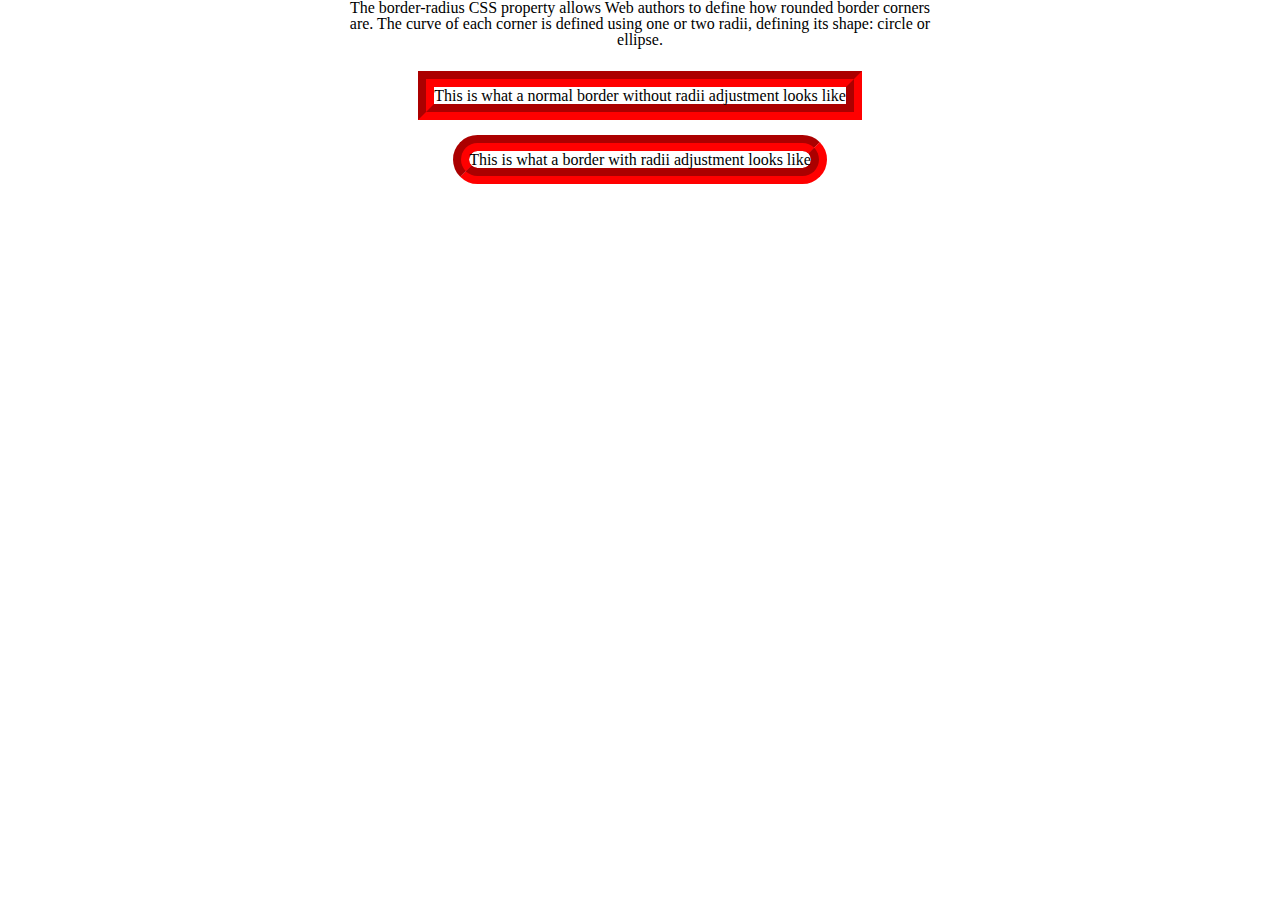
==== border-radius.html @ 386b513d "Border Radii added" ====
<!DOCTYPE html>
<html>
  <head>
    <meta charset="utf-8">
    <title>Border Radius!</title>
    <link href="style.css" rel="Stylesheet" />
  </head>

  <body class="center-line">
      <p> The border-radius CSS property allows Web authors to define how rounded border corners are. The curve of each corner is defined using one or two radii, defining its shape: circle or ellipse.</p><br>
      <span class="border-normal">This is what a normal border without radii adjustment looks like</span><br>
      <span class="border-adjust">This is what a border with radii adjustment looks like<span>
  </body>
</html>
---- style.css ----
/* http://meyerweb.com/eric/tools/css/reset/
   v2.0 | 20110126
   License: none (public domain)
*/

html, body, div, span, applet, object, iframe,
h1, h2, h3, h4, h5, h6, p, blockquote, pre,
a, abbr, acronym, address, big, cite, code,
del, dfn, em, img, ins, kbd, q, s, samp,
small, strike, strong, sub, sup, tt, var,
b, u, i, center,
dl, dt, dd, ol, ul, li,
fieldset, form, label, legend,
table, caption, tbody, tfoot, thead, tr, th, td,
article, aside, canvas, details, embed,
figure, figcaption, footer, header, hgroup,
menu, nav, output, ruby, section, summary,
time, mark, audio, video {
	margin: 0;
	padding: 0;
	border: 0;
	font-size: 100%;
	font: inherit;
	vertical-align: baseline;
}
/* HTML5 display-role reset for older browsers */
article, aside, details, figcaption, figure,
footer, header, hgroup, menu, nav, section {
	display: block;
}
body {
	line-height: 1;
}
ol, ul {
	list-style: none;
}
blockquote, q {
	quotes: none;
}
blockquote:before, blockquote:after,
q:before, q:after {
	content: '';
	content: none;
}
table {
	border-collapse: collapse;
	border-spacing: 0;
}

.border-normal{
  border: groove 1em red;
  line-height: 4;
}

.border-adjust{
  border: groove 1em red;
  border-radius: 2em;
  line-height: 4;
}

.center-line{
  margin: 0 auto 0 auto;
  max-width: 600px;
  text-align: center;
}
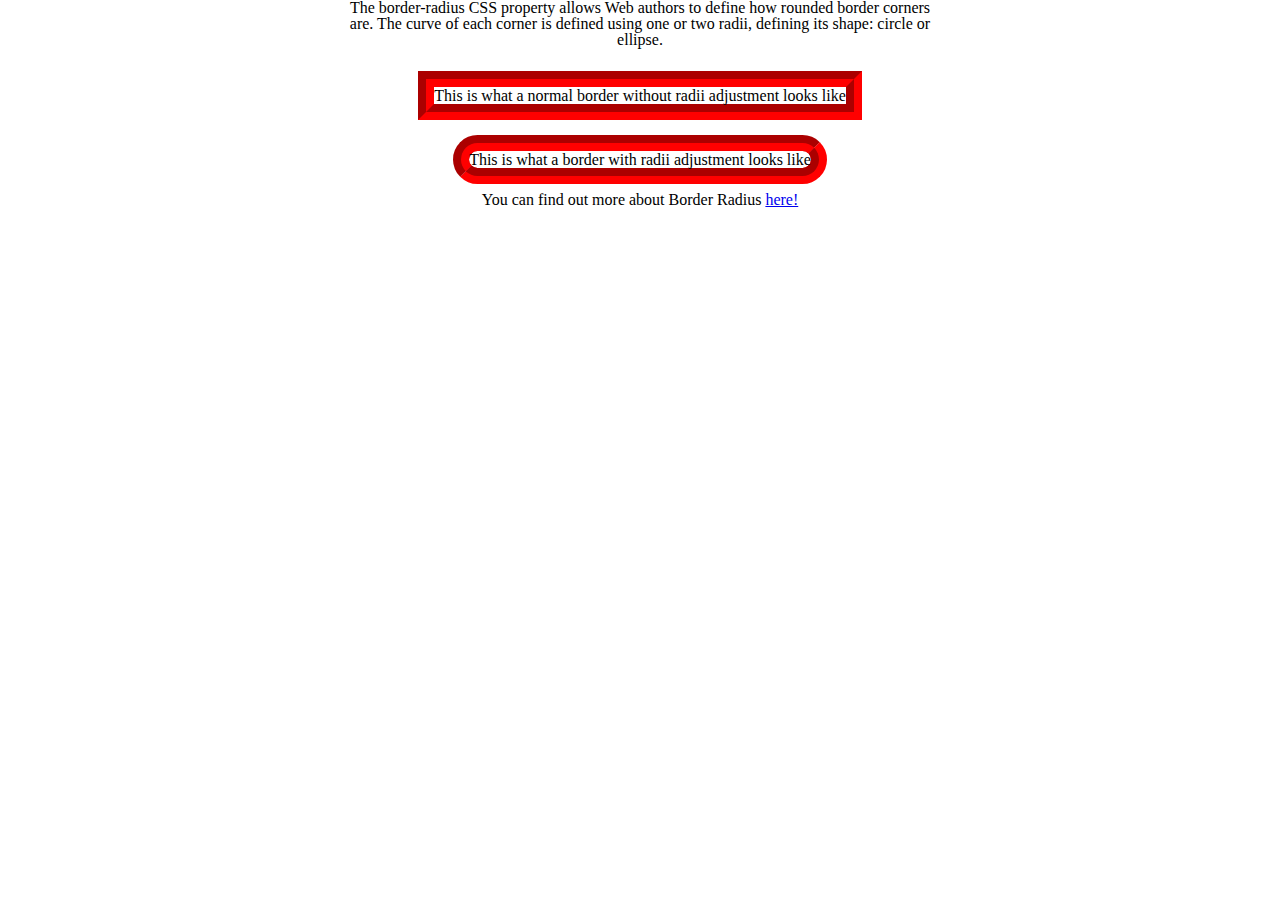
==== commit 12bf34e9: "Line Height and Border Radii" ====
--- a/border-radius.html
+++ b/border-radius.html
@@ -9,6 +9,8 @@
   <body class="center-line">
       <p> The border-radius CSS property allows Web authors to define how rounded border corners are. The curve of each corner is defined using one or two radii, defining its shape: circle or ellipse.</p><br>
       <span class="border-normal">This is what a normal border without radii adjustment looks like</span><br>
-      <span class="border-adjust">This is what a border with radii adjustment looks like<span>
+      <span class="border-adjust">This is what a border with radii adjustment looks like</span>
+
+      <p> You can find out more about Border Radius <a href="https://developer.mozilla.org/en-US/docs/Web/CSS/border-radius">here!</a></p>
   </body>
 </html>
